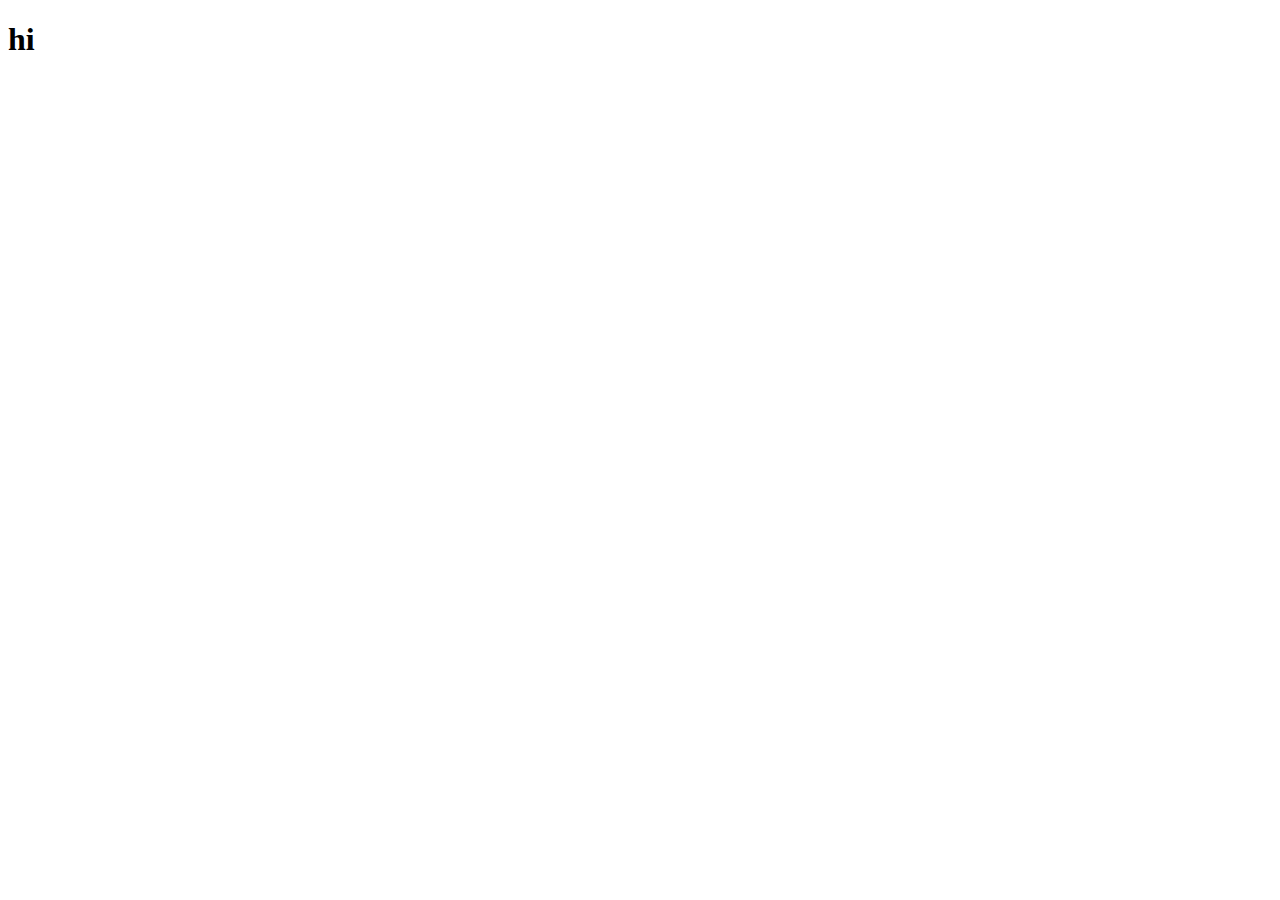
==== index.html @ 174abcf4 "intitiate" ====
<!DOCTYPE html>
<html lang="en">
<head>
    <meta charset="UTF-8">
    <meta name="viewport" content="width=device-width, initial-scale=1.0">
    <link rel="stylesheet" href="styles.css">
    <title>Document</title>
</head>
<body>
    <div>
        <h1>hi</h1>



        <script src="index.js"></script>
    </div>
    
</body>
</html>
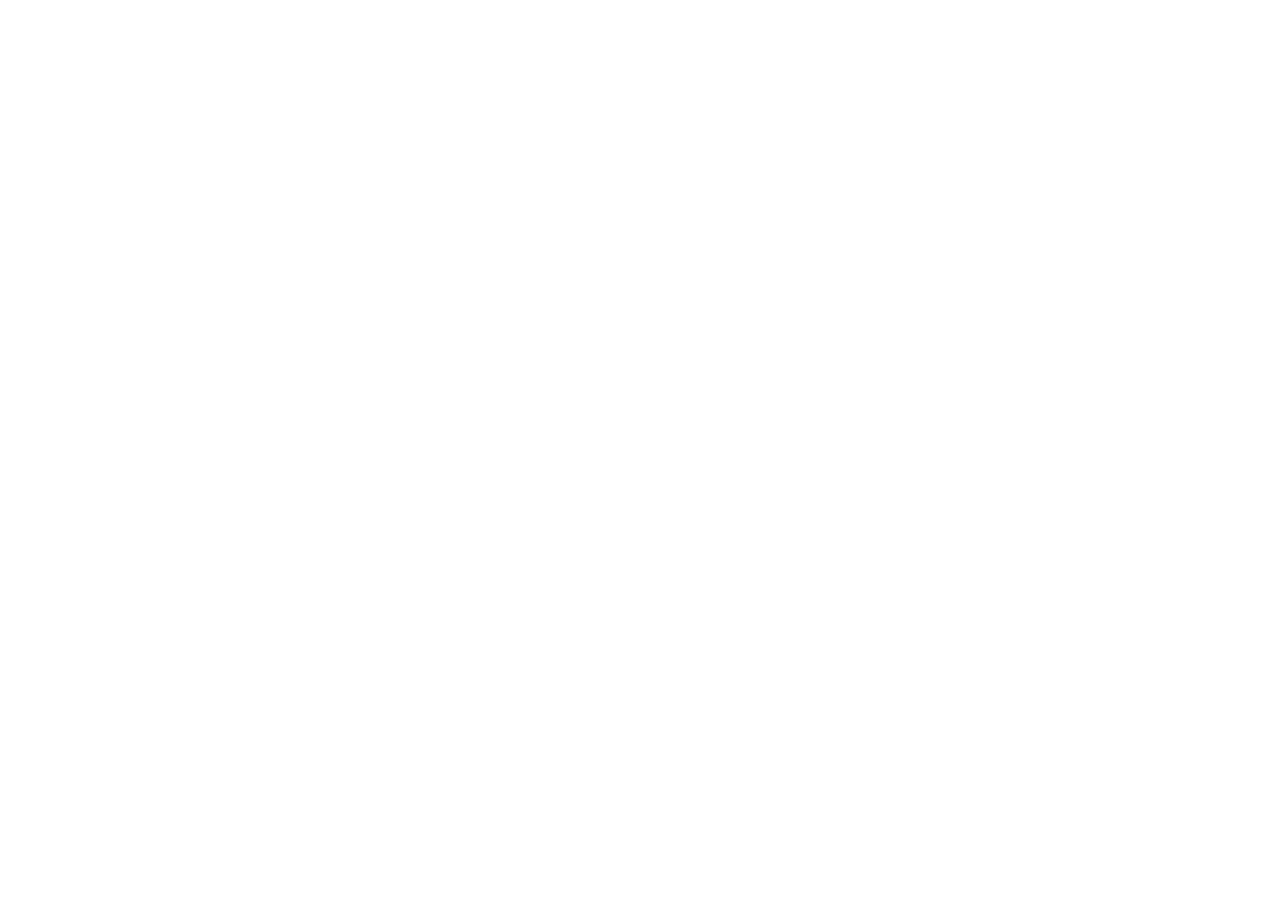
==== commit a02be3d7: "load img into div" ====
--- a/index.html
+++ b/index.html
@@ -7,12 +7,13 @@
     <title>Document</title>
 </head>
 <body>
-    <div>
-        <h1>hi</h1>
+    <div id="wrapper">
+        <div id="canvas"></div>
 
-
-
-        <script src="index.js"></script>
+        
+        <script src="https://cdnjs.cloudflare.com/ajax/libs/p5.js/1.4.1/p5.min.js"></script> 
+        <script src="https://cdnjs.cloudflare.com/ajax/libs/p5.js/1.0.0/addons/p5.sound.min.js"></script>
+        <script src="sketch.js"></script>
     </div>
     
 </body>
--- a/styles.css
+++ b/styles.css
@@ -0,0 +1,19 @@
+body{
+    margin: 0;
+    padding: 0;
+    
+}
+
+#wrapper{
+    display: flex;
+    justify-content: center;
+    align-items: center;
+}
+
+#canvas{
+    display: flex;
+    justify-content: center;
+    align-items: center;
+    height: 100vh;
+
+}